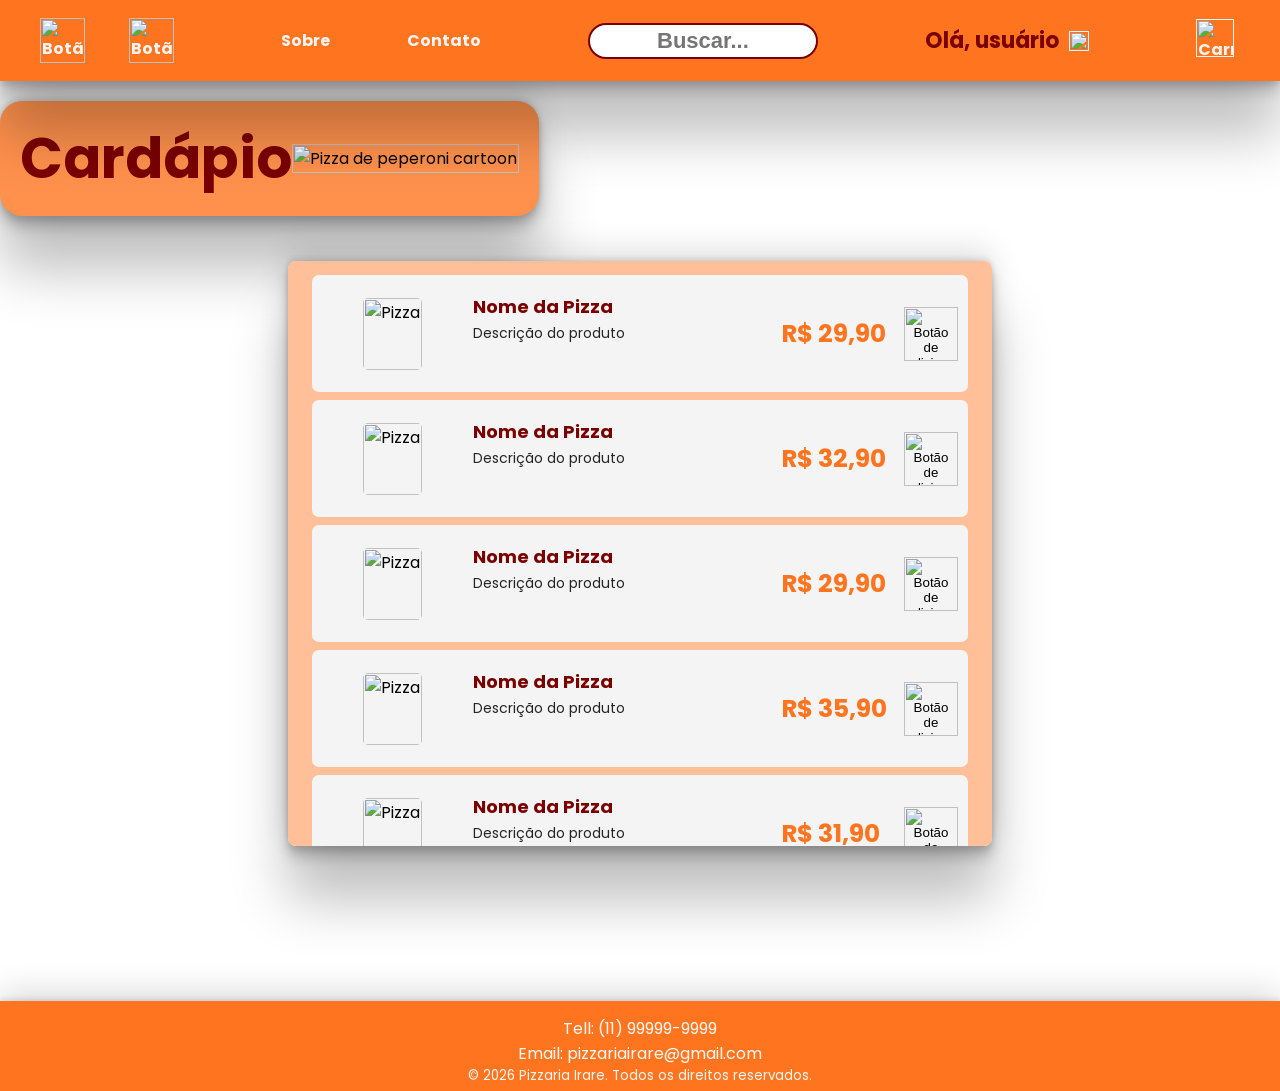
==== components/cardapio.html @ e5e55765 "style: responsividade mobile" ====
<html lang="pt-br">

<head>
    <meta charset="UTF-8">
    <meta name="viewport" content="width=device-width, initial-scale=1.0">
    <title>Cardápio</title>
    <link rel="stylesheet" href="../css/style.css">
</head>

<body>
    <header>
        <nav>
            <div class="buttons-back">
                <a href="../index.html"><img id="button-back-red" src="../img/botton_Red.png"
                        alt="Botão redondo vermelho"></a>
                <a href="../index.html"><img id="button-back-yellow" src="../img/botton_Yellow.png"
                        alt="Botão redondo amarelo"></a>
            </div>
            <ul class="list-without-bullets">
                <li><a href="../components/sobre.html">Sobre</a></li>
                <li><a href="#contato">Contato</a></li>
            </ul>
            <form action="search" method="get">
                <input id="search" class="caixa-pesquisa" type="text" placeholder="Buscar...">
            </form>
            <div class="user-greeting">
                <p>Olá, usuário</p>
                <a href=""><img id="user-photo" src="../img/user.png" alt=""></a>
            </div>
            <a href=""><img id="shopping-cart" src="../img/shoppingCart.png" alt="Carrinho de compras"></a>
        </nav>
    </header>
    <main>
        <section id="cardapio">
            <div class="content-box flex-row">
                <h1>Cardápio</h1>
                <img id="pizza-icon" src="../img/pizza.png" alt="Pizza de peperoni cartoon">
            </div>
            <div class="cardapio-grid" id="cardapio-container">
                <article>
                    <div class="cardapio-card" data-id="pizza-1">
                        <div class="cardapio-card-1">
                            <img class="pizza-img" data-src="../img/pizza1.png" alt="Pizza">
                        </div>
                        <div class="cardapio-card-2">
                            <h3 class="pizza-name">Nome da Pizza</h3>
                            <p class="pizza-desc">Descrição do produto</p>
                        </div>
                        <div class="cardapio-card-3">
                            <span id="pizza-price">R$ 29,90</span>
                            <button><img class="button-add-cart" src="../img/mais.png"
                                    alt="Botão de adicionar ao carrinho"></button>
                        </div>
                    </div>
                </article>
                <article>
                    <div class="cardapio-card" data-id="pizza-2">
                        <div class="cardapio-card-1">
                            <img class="pizza-img" data-src="../img/pizza2.png" alt="Pizza">
                        </div>
                        <div class="cardapio-card-2">
                            <h3 class="pizza-name">Nome da Pizza</h3>
                            <p class="pizza-desc">Descrição do produto</p>
                        </div>
                        <div class="cardapio-card-3">
                            <span id="pizza-price">R$ 32,90</span>
                            <button><img class="button-add-cart" src="../img/mais.png"
                                    alt="Botão de adicionar ao carrinho"></button>
                        </div>
                    </div>
                </article>
                <article>
                    <div class="cardapio-card" data-id="pizza-3">
                        <div class="cardapio-card-1">
                            <img class="pizza-img" data-src="../img/pizza1.png" alt="Pizza">
                        </div>
                        <div class="cardapio-card-2">
                            <h3 class="pizza-name">Nome da Pizza</h3>
                            <p class="pizza-desc">Descrição do produto</p>
                        </div>
                        <div class="cardapio-card-3">
                            <span id="pizza-price">R$ 29,90</span>
                            <button><img class="button-add-cart" src="../img/mais.png"
                                    alt="Botão de adicionar ao carrinho"></button>
                        </div>
                    </div>
                </article>
                <article>
                    <div class="cardapio-card" data-id="pizza-4">
                        <div class="cardapio-card-1">
                            <img class="pizza-img" data-src="../img/pizza2.png" alt="Pizza">
                        </div>
                        <div class="cardapio-card-2">
                            <h3 class="pizza-name">Nome da Pizza</h3>
                            <p class="pizza-desc">Descrição do produto</p>
                        </div>
                        <div class="cardapio-card-3">
                            <span id="pizza-price">R$ 35,90</span>
                            <button><img class="button-add-cart" src="../img/mais.png"
                                    alt="Botão de adicionar ao carrinho"></button>
                        </div>
                    </div>
                </article>
                <article>
                    <div class="cardapio-card" data-id="pizza-5">
                        <div class="cardapio-card-1">
                            <img class="pizza-img" data-src="../img/pizza1.png" alt="Pizza">
                        </div>
                        <div class="cardapio-card-2">
                            <h3 class="pizza-name">Nome da Pizza</h3>
                            <p class="pizza-desc">Descrição do produto</p>
                        </div>
                        <div class="cardapio-card-3">
                            <span id="pizza-price">R$ 31,90</span>
                            <button><img class="button-add-cart" src="../img/mais.png"
                                    alt="Botão de adicionar ao carrinho"></button>
                        </div>
                    </div>
                </article>
                <article>
                    <div class="cardapio-card" data-id="pizza-6">
                        <div class="cardapio-card-1">
                            <img class="pizza-img" data-src="../img/pizza2.png" alt="Pizza">
                        </div>
                        <div class="cardapio-card-2">
                            <h3 class="pizza-name">Nome da Pizza</h3>
                            <p class="pizza-desc">Descrição do produto</p>
                        </div>
                        <div class="cardapio-card-3">
                            <span id="pizza-price">R$ 36,90</span>
                            <button><img class="button-add-cart" src="../img/mais.png"
                                    alt="Botão de adicionar ao carrinho"></button>
                        </div>
                    </div>
                </article>
                <article>
                    <div class="cardapio-card" data-id="pizza-7">
                        <div class="cardapio-card-1">
                            <img class="pizza-img" data-src="../img/pizza1.png" alt="Pizza">
                        </div>
                        <div class="cardapio-card-2">
                            <h3 class="pizza-name">Nome da Pizza</h3>
                            <p class="pizza-desc">Descrição do produto</p>
                        </div>
                        <div class="cardapio-card-3">
                            <span id="pizza-price">R$ 30,90</span>
                            <button><img class="button-add-cart" src="../img/mais.png"
                                    alt="Botão de adicionar ao carrinho"></button>
                        </div>
                    </div>
                </article>
            </div>
        </section>
    </main>
    <footer id="contato">
        <p>Tell: (11) 99999-9999</p>
        <p>Email: pizzariairare@gmail.com</p>
        <small>© 2026 Pizzaria Irare. Todos os direitos reservados.</small>
    </footer>

</body>
<script src="../js/script.js" defer></script>

</html>
---- css/style.css ----
@import url("https://fonts.googleapis.com/css2?family=Poppins:ital,wght@0,100;0,200;0,300;0,400;0,500;0,600;0,700;0,800;0,900;1,100;1,200;1,300;1,400;1,500;1,600;1,700;1,800;1,900&display=swap");

/*! ------------------------------------------ Configurações Gerais ------------------------------------------ */

* {
  padding: 0;
  margin: 0;
  box-sizing: border-box;
  position: relative;
  z-index: 0;
}

body {
  background-image: url(../img/background.jpg);
  background-size: 156px;
  font-family: "Poppins", sans-serif;
}

button {
  border: none;
  cursor: pointer;
  background-color: transparent;
}

/*
! ------------------------------------- Estilização do header global -------------------------------------- 
*/

header {
  background-color: #ff751f;
  box-shadow:
    rgba(0, 0, 0, 0.25) 0px 54px 55px,
    rgba(0, 0, 0, 0.12) 0px -12px 30px,
    rgba(0, 0, 0, 0.12) 0px 4px 6px,
    rgba(0, 0, 0, 0.17) 0px 12px 13px,
    rgba(0, 0, 0, 0.09) 0px -3px 5px;
  max-width: 100vw;
  max-height: 9vh;
  align-items: center;
  z-index: 10;
}

header a {
  color: #f4f4f4;
  font-weight: bold;
  text-decoration: none;
}

header ul li {
  min-width: fit-content;
}

header ul li a:hover {
  color: #7a0000;
  transition: 0.3s;
}

header ul li a:focus {
  color: #7a0000;
  transition: 0.3s;
}

header a img:hover {
  scale: 1.04;
}

header a:focus {
  scale: 1.04;
}

nav {
  display: flex;
  justify-content: center;
  justify-content: space-between;
  height: 9vh;
  align-items: center;
  padding: 15px 40px;
  z-index: 10;
}

.caixa-pesquisa {
  height: 4vh;
  width: 18vw;
  border-radius: 30px;
  border: 2px solid #7a0000;
  font-size: 22px;
  text-align: center;
  font-weight: bold;
}

.list-without-bullets {
  list-style-type: none;
  display: flex;
  justify-content: space-between;
  align-items: center;
  gap: 6vw;
}

.user-greeting {
  display: flex;
  justify-content: space-between;
  align-items: center;
  gap: 10px;
}

.user-greeting p {
  font-size: 22px;
  color: #7a0000;
  font-weight: bold;
}

.buttons-back {
  display: flex;
  gap: 44px;
  align-items: center;
}

.pizza-card {
  margin: auto;
}

.pizza-card img {
  width: 19vw;
  min-width: 100px;
}

#logo {
  width: 4vw;
  min-width: 44px;
  min-height: 44px;
}

#shopping-cart {
  width: 3vw;
  min-width: 44px;
  min-height: 44px;
}

#cadastro-button {
  background-color: #f4f4f4;
  border-radius: 30px;
  min-height: 44px;
  min-width: fit-content;
  padding: 20px;
  color: #252526;
  min-width: fit-content;
}

#cadastro-button:hover {
  background-color: #7a0000;
  color: #f4f4f4;
  transition: 0.3s;
}

#cadastro-button:focus {
  background-color: #7a0000;
  color: #f4f4f4;
  transition: 0.3s;
}

#jump-text-name {
  font-size: 17px;
  font-weight: bold;
  padding: 0;
  margin: 0;
}

#jump-text-email {
  font-size: 17px;
  font-weight: bold;
  padding: 0;
  margin: 0;
}

#jump-text-senha {
  font-size: 17px;
  font-weight: bold;
  padding: 0;
  margin: 0;
}

#user-photo {
  width: 100%;
}

#pizza-fundo {
  position: absolute;
  right: 0;
  top: -10vh;
  height: 95vh;
  z-index: -1;
}

#fogos {
  position: relative;
  z-index: 3;
  margin-top: -80px;
  width: 40vw;
  min-width: 400px;
  object-fit: cover;
}

#seta-cardapio {
  height: 7vh;
  min-height: 30px;
  min-width: 30px;
}

#button-back-red {
  height: 5vh;
  min-height: 22px;
}

#button-back-yellow {
  height: 5vh;
  min-height: 22px;
}

/*
! ---------------------------------------------------------------------------------------- 
*/

/* 
! --------------------------------- Estilização do Index ---------------------------------
*/

.body-grid {
  display: grid;
  grid-template-columns: repeat(2, 1fr);
  min-height: 81vh;
  height: fit-content;
}

.body-card-white {
  background-color: #faf9f6;
  padding: 20px;
  margin: auto;
}

.body-card-orange {
  background-color: #ff751fdc;
  width: 100%;
  height: 100%;
  justify-items: center;
  align-content: center;
}

/*
* --------------------------- Estilização do body-card-orange ---------------------------
*/

.body-card-orange h2 {
  color: #faf9f6;
  font-size: 52px;
  text-align: center;
}

.body-card-orange p {
  color: #faf9f6;
  font-size: 28px;
  margin-top: 30px;
}

.body-card-orange a {
  color: #faf9f6;
  font-weight: bold;
  font-size: 22px;
}

.body-card-orange .flex-row-unjustify input {
  margin: 12px 12px;
  height: 20px;
  width: 20px;
}

.body-card-orange input {
  width: 100%;
  height: 6vh;
  border-radius: 8px;
  border: 3px solid;
  text-indent: 15px;
  font-size: 20px;
}

.body-card-orange button {
  margin-top: 24px;
  width: 22vw;
  background-color: #ff751f;
  border: 2px solid #faf9f6;
  font-size: 22px;
  font-weight: bold;
  padding: 15px 20px;
  border-radius: 8px;
}

.body-card-orange button:hover {
  cursor: pointer;
  background-color: #7a0000;
  color: #f4f4f4;
  transition: 0.3s;
}

.body-card-orange button:focus {
  cursor: pointer;
  background-color: #7a0000;
  color: #f4f4f4;
  transition: 0.3s;
}

.body-card-orange form {
  margin-top: 20px;
  width: 100%;
}

/*
* ---------------------------------------------------------------------------------------
*/

.cardapio-button {
  display: flex;
  justify-content: space-between;
  align-items: center;
  background-color: #ff914d;
  border-radius: 22px;
  padding: 10px;
  text-decoration: none;
  box-shadow:
    rgba(0, 0, 0, 0.25) 0px 54px 55px,
    rgba(0, 0, 0, 0.12) 0px -12px 30px,
    rgba(0, 0, 0, 0.12) 0px 4px 6px,
    rgba(0, 0, 0, 0.17) 0px 12px 13px,
    rgba(0, 0, 0, 0.09) 0px -3px 5px;
}

.cardapio-button p {
  color: #7a0000;
  font-size: 40px;
  font-weight: bold;
}

.cardapio-button:hover {
  scale: 1.01;
  background-color: #ffc099;
  transition: 0.3s;
}

.cardapio-button:focus {
  scale: 1.01;
  background-color: #ffc099;
  transition: 0.3s;
}

.container {
  align-self: center;
  justify-self: center;
  padding: 20px;
  width: fit-content;
  height: fit-content;
}

.content-box {
  width: fit-content;
  border-radius: 22px;
  padding: 15px 20px;
  justify-self: center;
  margin-top: 20px;
  box-shadow:
    rgba(0, 0, 0, 0.25) 0px 54px 55px,
    rgba(0, 0, 0, 0.12) 0px -12px 30px,
    rgba(0, 0, 0, 0.12) 0px 4px 6px,
    rgba(0, 0, 0, 0.17) 0px 12px 13px,
    rgba(0, 0, 0, 0.09) 0px -3px 5px;
  background-color: #ff914d;
}

#about-us .content-box {
  background-color: #f5e6ca;
  color: #252526;
}

.flex-row {
  display: flex;
  align-items: center;
  justify-content: space-between;
}

.flex-row-unjustify {
  display: flex;
  align-items: center;
  justify-content: start;
  gap: 10px;
}

/*
! --------------------------------------------------------------------------------------
*/

/*
! --------------------------- Estilização do Footer ------------------------------------ 
*/

footer {
  position: absolute;
  bottom: end;
  max-width: 100vw;
  width: 100%;
  height: 10vh;
  padding-top: 15px;
  text-align: center;
  color: #faf9f6;
  background-color: #ff751f;
  box-shadow:
    rgba(0, 0, 0, 0.25) 0px 54px 55px,
    rgba(0, 0, 0, 0.12) 0px -12px 30px,
    rgba(0, 0, 0, 0.12) 0px 4px 6px,
    rgba(0, 0, 0, 0.17) 0px 12px 13px,
    rgba(0, 0, 0, 0.09) 0px -3px 5px;
}

/*
! ----------------------------------------------------------------------------------------
*/

/*
! --------------------------------- Pagina do Cardapio -----------------------------------
*/

.cardapio-grid {
  display: grid;
  grid-template-rows: auto;
  margin: auto;
  margin-bottom: 4vh;
  box-shadow:
    rgba(0, 0, 0, 0.25) 0px 54px 55px,
    rgba(0, 0, 0, 0.12) 0px -12px 30px,
    rgba(0, 0, 0, 0.12) 0px 4px 6px,
    rgba(0, 0, 0, 0.17) 0px 12px 13px,
    rgba(0, 0, 0, 0.09) 0px -3px 5px;
  padding: 10px 20px;
  margin-top: 5vh;
  width: 55vw;
  height: 65vh;
  background-color: #ffc099;
  border-radius: 8px;
  overflow-y: scroll;
  overflow-x: hidden;
}

.cardapio-card {
  display: grid;
  margin: 4px;
  height: 13vh;
  grid-template-columns: 0.3fr 1fr 0.3fr;
  background-color: #f4f4f4;
  border-radius: 7px;
  padding: 10px;
}

.cardapio-card-1 {
  align-items: center;
  display: flex;
  margin: auto;
}

.cardapio-card-2 {
  margin-left: 10px;
  justify-items: start;
}

.cardapio-card-3 {
  display: flex;
  justify-content: space-between;
}

.content-box h1 {
  font-size: 56px;
  color: #7a0000;
  text-align: center;
}

.content-box h2 {
  color: #7a0000;
  font-size: 39px;
  text-align: center;
}

.content-box h3 {
  color: #7a0000;
  font-size: 35px;
  padding: 15px 2px;
  text-align: center;
}

.pizzas-grid {
  display: grid;
  grid-template-columns: repeat(2, 1fr);
  gap: 20px;
  margin-bottom: 20px;
}

.pizza-img {
  height: 8vh;
  width: 100%;
  object-fit: cover;
  border-radius: 5px;
  transition: opacity 0.5s ease-in-out;
}

.pizza-img.fade-in {
  opacity: 1;
}

.pizza-name {
  font-size: 18px;
  color: #7a0000;
  font-weight: bold;
  margin-top: 8px;
  margin-bottom: 4px;
}

.pizza-desc {
  font-size: 14px;
  color: #252526;
  margin-bottom: 8px;
  line-height: 1.3;
}

.button-add-cart {
  height: 6vh;
}

.button-add-cart:hover {
  scale: 1.1;
  transition: 0.3s;
}

.button-add-cart:focus {
  scale: 1.1;
  transition: 0.3s;
}

#cardapio {
  height: 100%;
}

#pizza-price {
  font-size: 25px;
  color: #ff751f;
  font-weight: bold;
  align-self: center;
}

/*
! ----------------------------------------------------------------------
*/

#pizza-icon {
  height: 100%;
}

#about-us {
  padding: 5vh 2vh;
  text-align: center;
}

#about-us .content-box {
  padding-top: 2vh;
  padding-bottom: 4vh;
  margin-bottom: 4vh;
  max-width: 80vw;
}

#about-us h1 {
  font-size: 60px;
  margin: 10px;
  color: #7a0000;
}

#about-us small {
  font-size: 27px;
  color: #7a0000;
}

#about-us .content-box h2 {
  padding-top: 2vh;
}

#about-us .content-box li {
  margin-top: 5px;
  text-align: justify;
  justify-self: center;
  max-width: 60%;
}

#about-us .content-box p {
  text-align: justify;
  justify-self: center;
  max-width: 70%;
}

.body-card-orange #login p {
  margin-top: 20px;
}

#logo-loja {
  height: 50vh;
  align-self: center;
  margin: auto;
}

#icon-servidor {
  height: 65vh;
  align-self: center;
  margin: auto;
}

@media (max-width: 1440px) {

  .cardapio-card {
    grid-template-columns: 0.4fr 0.9fr 0.5fr;
  }
}

@media (max-width: 1024px) {

  header a {
    color: #f4f4f4;
    font-weight: bold;
    text-decoration: none;
  }

  .content-box h1 {
    font-size: 40px;
  }

  .content-box h2 {
    font-size: 36px;
  }

  .content-box h3 {
    font-size: 29px;
  }

  .cardapio-button p {
    font-size: 28px;
  }

  #seta-cardapio {
    height: 5vh;
    min-height: 30px;
    min-width: 30px;
  }

  #logo-loja {
    height: 30vh;
  }

  #icon-servidor {
    height: 30vh;
  }

  .body-grid {
    display: grid;
    grid-template-columns: repeat(2, 1fr);
  }

  .body-card-orange h2 {
    color: #faf9f6;
    font-size: 41px;
    text-align: center;
  }

  .body-card-orange p {
    color: #faf9f6;
    font-size: 23px;
    margin-top: 0px;
  }

  .body-card-orange a {
    color: #faf9f6;
    font-weight: bold;
    font-size: 22px;
  }

  .body-card-orange .flex-row-unjustify input {
    margin: 12px 12px;
    height: 20px;
    width: 20px;
  }

  .body-card-orange input {
    width: 100%;
    height: 6vh;
    border-radius: 8px;
    text-indent: 15px;
    font-size: 20px;
  }

  .body-card-orange button {
    margin-top: 24px;
    margin-bottom: 24px;
    width: 100%;
    background-color: #ff751f;
    border: 2px solid #faf9f6;
    font-size: 22px;
    font-weight: bold;
    padding: 15px 20px;
    border-radius: 8px;
  }

  #cadastro-button {
    background-color: #f4f4f4;
    border-radius: 30px;
    padding: 15px;
    color: #252526;
    min-width: fit-content;
  }

  .cardapio-grid {
    width: 80%;
  }

  .cardapio-card {
    grid-template-columns: 0.4fr 0.9fr 0.4fr;
  }

  .caixa-pesquisa {
    height: 4vh;
    width: 18vw;
    border-radius: 30px;
    border: 2px solid #7a0000;
    font-size: 20px;
  }

  #shopping-cart {
    min-width: 44px;
    min-height: 44px;
  }

  #cardapio .content-box h1 {
    font-size: 50px;
    color: rgb(122, 0, 0);
  }
}

@media (max-width: 768px) {

  .buttons-back {
    gap: 24px;
  }

  #button-back-red {
    height: 80%;
  }

  #button-back-yellow {
    height: 80%;
  }

  .user-greeting p {
    font-size: 18px;
  }

  #user-photo {
    width: 7vw;
  }

  #login .body-grid .container {
    display: none;
  }

  #cadastro .body-grid .container {
    display: none;
  }

  #logo {
    display: none;
  }

  .body-grid {
    display: grid;
    grid-template-columns: repeat(1, 1fr);
  }

  #cadastro-button {
    background-color: #f4f4f4;
    border-radius: 30px;
    padding: 5px;
    color: #252526;
    min-width: fit-content;
  }

  .cardapio-card {
    grid-template-columns: 0.4fr 0.8fr 0.5fr;
  }

  #shopping-cart {
    min-width: 38px;
    min-height: 38px;
  }

  .pizza-card {
    margin: auto;
  }

  .pizza-card img {
    width: 28vw;
    min-width: 100px;
  }

  #fogos {
    width: 50vw;
    margin-left: 40px
  }
}

@media (max-width: 425px) {

  header a {
    color: #f4f4f4;
    font-size: 12px;
    font-weight: bold;
    text-decoration: none;
  }

  nav {
    padding: 10px 12px;
  }

  .buttons-back {
    gap: 10px;
  }

  #button-back-red {
    height: 5vh;
  }

  #button-back-yellow {
    height: 5vh;
  }

  #user-photo {
    display: none;
  }

  #search {
    display: none;
  }

  .user-greeting p {
    font-size: 12px;
    color: #7a0000;
    font-weight: bold;
  }

  .cardapio-button {
    margin-top: 0vh;
    display: flex;
    justify-content: space-between;
    align-items: center;
    background-color: #ff914d;
    border-radius: 22px;
    padding: 10px;
    text-decoration: none;
    color: #7a0000;
    font-size: 35px;
    font-weight: bold;
    box-shadow:
      rgba(0, 0, 0, 0.25) 0px 54px 55px,
      rgba(0, 0, 0, 0.12) 0px -12px 30px,
      rgba(0, 0, 0, 0.12) 0px 4px 6px,
      rgba(0, 0, 0, 0.17) 0px 12px 13px,
      rgba(0, 0, 0, 0.09) 0px -3px 5px;
  }

  .cardapio-grid {
    width: 90%;
    padding: 10px 15px;
  }

  .pizza-name {
    font-size: 14px;
  }

  .pizza-desc {
    font-size: 12px;
  }

  #pizza-price {
    font-size: 16px;
  }

  .body-grid {
    display: grid;
    grid-template-columns: repeat(1, 1fr);
    height: 50vh;
  }

  #cadastro-button {
    background-color: #f4f4f4;
    border-radius: 30px;
    padding: 5px;
    color: #252526;
    min-width: fit-content;
  }

  #shopping-cart {
    min-width: 34px;
    min-height: 34px;
  }

  #about-us h1 {
    font-size: 40px;
  }

  .content-box h2 {
    font-size: 25px;
  }

  #about-us .content-box li {
    font-size: 14px;
    max-width: 93%;
  }

  #about-us .content-box p {
    font-size: 14px;
    max-width: 93%;
  }

  #cardapio .content-box h1 {
    font-size: 30px;
    color: rgb(122, 0, 0);
  }

  #pizza-icon {
    height: 7vh;
  }

  .cardapio-card {
    grid-template-columns: 0.9fr 0.7fr;
  }

  .cardapio-card .cardapio-card-1 {
    display: none;
  }

  .button-add-cart {
    height: 4vh;
  }

  #fogos {
    width: 70vw;
    margin-left: 5px;
    min-width: 100px;
    margin-top: -40px;
  }

  .content-box h1 {
    font-size: 22px;
  }

  .content-box h2 {
    font-size: 17px;
  }

  .content-box h3 {
    font-size: 15px;
    padding: 10px 10px;
  }

  footer {
    padding-top: 10px;
  }

  footer p {
    font-size: 11px;
  }

  footer small {
    font-size: 11px;
  }
}

@media (max-width: 375px) {

  header a {
    color: #f4f4f4;
    font-size: 12px;
    font-weight: bold;
    text-decoration: none;
  }

  nav {
    padding: 10px 12px;
  }

  .buttons-back {
    gap: 10px;
  }

  #button-back-red {
    height: 5vh;
  }

  #button-back-yellow {
    height: 5vh;
  }

  #user-photo {
    display: none;
  }

  #search {
    display: none;
  }

  .user-greeting p {
    font-size: 12px;
    color: #7a0000;
    font-weight: bold;
  }

  .cardapio-button {
    margin-top: 0vh;
    display: flex;
    justify-content: space-between;
    align-items: center;
    background-color: #ff914d;
    border-radius: 22px;
    padding: 10px;
    text-decoration: none;
    color: #7a0000;
    font-size: 35px;
    font-weight: bold;
    box-shadow:
      rgba(0, 0, 0, 0.25) 0px 54px 55px,
      rgba(0, 0, 0, 0.12) 0px -12px 30px,
      rgba(0, 0, 0, 0.12) 0px 4px 6px,
      rgba(0, 0, 0, 0.17) 0px 12px 13px,
      rgba(0, 0, 0, 0.09) 0px -3px 5px;
  }

  .cardapio-grid {
    width: 90%;
    padding: 10px 15px;
  }

  .pizza-name {
    font-size: 14px;
  }

  .pizza-desc {
    font-size: 12px;
  }

  #pizza-price {
    font-size: 16px;
  }

  .body-grid {
    display: grid;
    grid-template-columns: repeat(1, 1fr);
    height: 50vh;
  }

  #cadastro-button {
    background-color: #f4f4f4;
    border-radius: 30px;
    padding: 5px;
    color: #252526;
    min-width: fit-content;
  }

  #shopping-cart {
    min-width: 34px;
    min-height: 34px;
  }

  #about-us h1 {
    font-size: 40px;
  }

  .content-box h2 {
    font-size: 25px;
  }

  #about-us .content-box li {
    font-size: 14px;
    max-width: 93%;
  }

  #about-us .content-box p {
    font-size: 14px;
    max-width: 93%;
  }

  #cardapio .content-box h1 {
    font-size: 30px;
    color: rgb(122, 0, 0);
  }

  #pizza-icon {
    height: 7vh;
  }

  .cardapio-card {
    grid-template-columns: 0.9fr 0.7fr;
  }

  .cardapio-card .cardapio-card-1 {
    display: none;
  }

  .button-add-cart {
    height: 4vh;
  }

  #fogos {
    width: 70vw;
    margin-left: 5px;
    min-width: 100px;
    margin-top: -40px;
  }

  .content-box h1 {
    font-size: 22px;
  }

  .content-box h2 {
    font-size: 17px;
  }

  .content-box h3 {
    font-size: 15px;
    padding: 10px 10px;
  }

  footer {
    padding-top: 10px;
  }

  footer p {
    font-size: 11px;
  }

  footer small {
    font-size: 11px;
  }
}
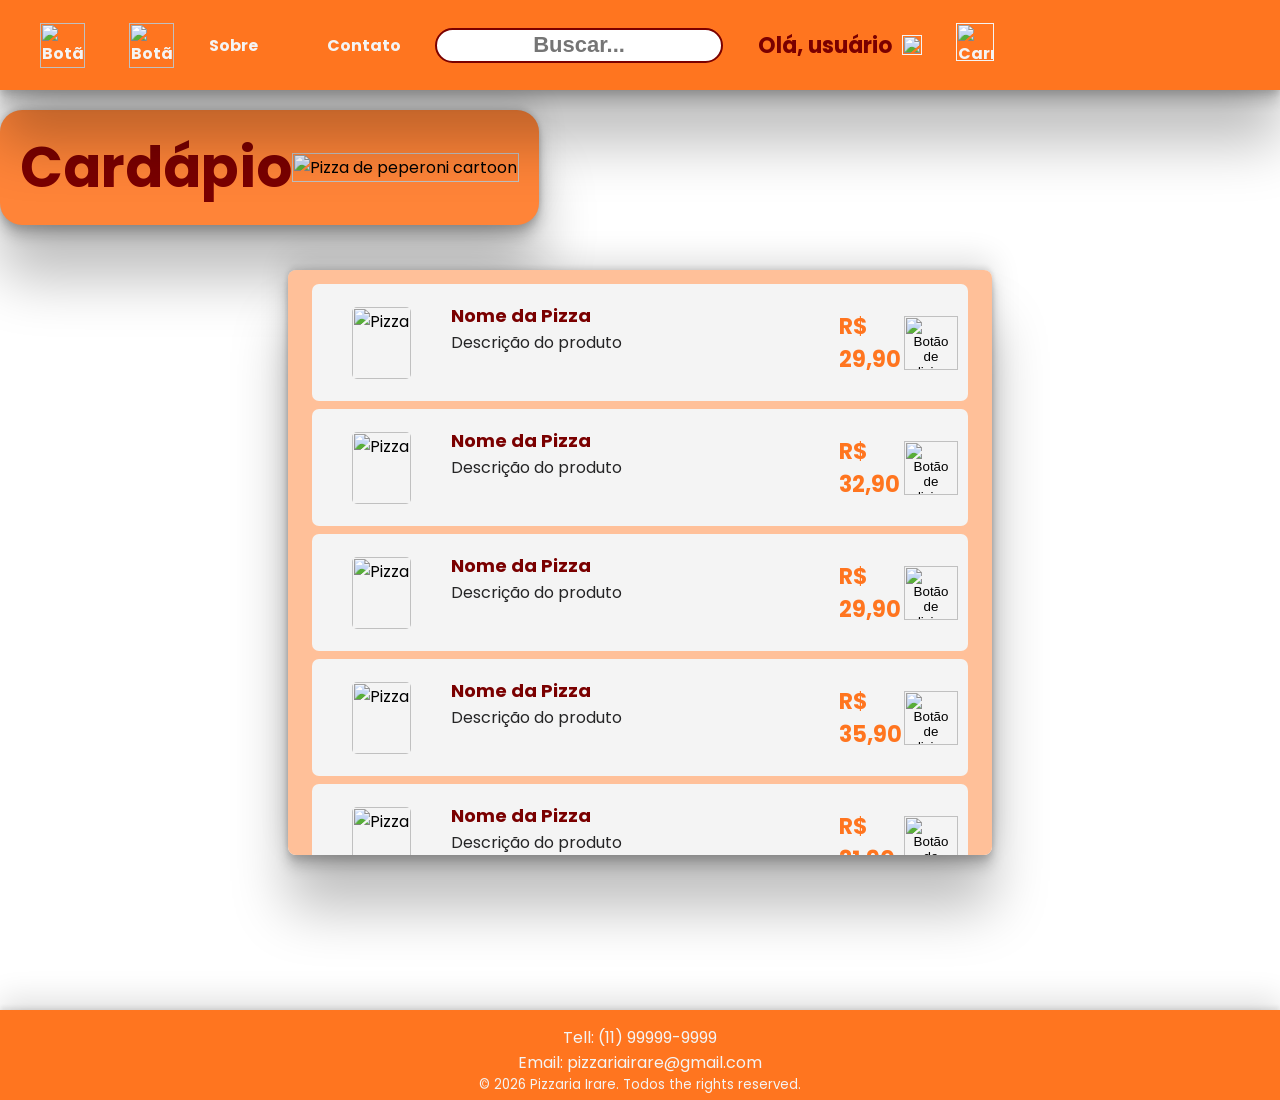
==== commit dd931634: "style: roolback to reconstruct" ====
--- a/components/cardapio.html
+++ b/components/cardapio.html
@@ -1,164 +1,186 @@
 <html lang="pt-br">
+  <head>
+    <meta charset="UTF-8" />
+    <meta name="viewport" content="width=device-width, initial-scale=1.0" />
+    <title>Cardápio</title>
+    <link rel="stylesheet" href="../css/style.css" />
+  </head>
 
-<head>
-    <meta charset="UTF-8">
-    <meta name="viewport" content="width=device-width, initial-scale=1.0">
-    <title>Cardápio</title>
-    <link rel="stylesheet" href="../css/style.css">
-</head>
-
-<body>
+  <body>
     <header>
-        <nav>
-            <div class="buttons-back">
-                <a href="../index.html"><img id="button-back-red" src="../img/botton_Red.png"
-                        alt="Botão redondo vermelho"></a>
-                <a href="../index.html"><img id="button-back-yellow" src="../img/botton_Yellow.png"
-                        alt="Botão redondo amarelo"></a>
-            </div>
-            <ul class="list-without-bullets">
-                <li><a href="../components/sobre.html">Sobre</a></li>
-                <li><a href="#contato">Contato</a></li>
-            </ul>
-            <form action="search" method="get">
-                <input id="search" class="caixa-pesquisa" type="text" placeholder="Buscar...">
-            </form>
-            <div class="user-greeting">
-                <p>Olá, usuário</p>
-                <a href=""><img id="user-photo" src="../img/user.png" alt=""></a>
-            </div>
-            <a href=""><img id="shopping-cart" src="../img/shoppingCart.png" alt="Carrinho de compras"></a>
-        </nav>
+      <nav>
+        <div class="buttons-back">
+          <a href="../index.html"
+            ><img
+              id="button-back-red"
+              src="../img/botton_Red.png"
+              alt="Botão redondo vermelho"
+          /></a>
+          <a href="../index.html"
+            ><img
+              id="button-back-yellow"
+              src="../img/botton_Yellow.png"
+              alt="Botão redondo amarelo"
+          /></a>
+        </div>
+        <ul class="list-without-bullets">
+          <li><a href="../components/sobre.html">Sobre</a></li>
+          <li><a href="#contato">Contato</a></li>
+        </ul>
+        <form action="search" method="get">
+          <input
+            id="search"
+            class="caixa-pesquisa"
+            type="text"
+            placeholder="Buscar..."
+          />
+        </form>
+        <div class="user-greeting">
+          <p>Olá, usuário</p>
+          <a href=""><img id="user-photo" src="../img/user.png" alt="" /></a>
+        </div>
+        <a href=""
+          ><img
+            id="shopping-cart"
+            src="../img/shoppingCart.png"
+            alt="Carrinho de compras"
+        /></a>
+      </nav>
     </header>
     <main>
-        <section id="cardapio">
-            <div class="content-box flex-row">
-                <h1>Cardápio</h1>
-                <img id="pizza-icon" src="../img/pizza.png" alt="Pizza de peperoni cartoon">
+      <section id="cardapio">
+        <div class="content-box flex-row">
+          <h1>Cardápio</h1>
+          <img id="pizza-icon" src="../img/pizza.png" alt="Pizza de peperoni cartoon" />
+        </div>
+        <div class="cardapio-grid" id="cardapio-container">
+          <article>
+            <div class="cardapio-card" data-id="pizza-1">
+              <div class="cardapio-card-1">
+                <img class="pizza-img" data-src="../img/pizza1.png" alt="Pizza" />
+              </div>
+              <div class="cardapio-card-2">
+                <h3 class="pizza-name">Nome da Pizza</h3>
+                <p class="pizza-desc">Descrição do produto</p>
+              </div>
+              <div class="cardapio-card-3">
+                <span id="pizza-price">R$ 29,90</span>
+                <button>
+                  <img class="button-add-cart" src="../img/mais.png" alt="Botão de adicionar ao carrinho" />
+                </button>
+              </div>
             </div>
-            <div class="cardapio-grid" id="cardapio-container">
-                <article>
-                    <div class="cardapio-card" data-id="pizza-1">
-                        <div class="cardapio-card-1">
-                            <img class="pizza-img" data-src="../img/pizza1.png" alt="Pizza">
-                        </div>
-                        <div class="cardapio-card-2">
-                            <h3 class="pizza-name">Nome da Pizza</h3>
-                            <p class="pizza-desc">Descrição do produto</p>
-                        </div>
-                        <div class="cardapio-card-3">
-                            <span id="pizza-price">R$ 29,90</span>
-                            <button><img class="button-add-cart" src="../img/mais.png"
-                                    alt="Botão de adicionar ao carrinho"></button>
-                        </div>
-                    </div>
-                </article>
-                <article>
-                    <div class="cardapio-card" data-id="pizza-2">
-                        <div class="cardapio-card-1">
-                            <img class="pizza-img" data-src="../img/pizza2.png" alt="Pizza">
-                        </div>
-                        <div class="cardapio-card-2">
-                            <h3 class="pizza-name">Nome da Pizza</h3>
-                            <p class="pizza-desc">Descrição do produto</p>
-                        </div>
-                        <div class="cardapio-card-3">
-                            <span id="pizza-price">R$ 32,90</span>
-                            <button><img class="button-add-cart" src="../img/mais.png"
-                                    alt="Botão de adicionar ao carrinho"></button>
-                        </div>
-                    </div>
-                </article>
-                <article>
-                    <div class="cardapio-card" data-id="pizza-3">
-                        <div class="cardapio-card-1">
-                            <img class="pizza-img" data-src="../img/pizza1.png" alt="Pizza">
-                        </div>
-                        <div class="cardapio-card-2">
-                            <h3 class="pizza-name">Nome da Pizza</h3>
-                            <p class="pizza-desc">Descrição do produto</p>
-                        </div>
-                        <div class="cardapio-card-3">
-                            <span id="pizza-price">R$ 29,90</span>
-                            <button><img class="button-add-cart" src="../img/mais.png"
-                                    alt="Botão de adicionar ao carrinho"></button>
-                        </div>
-                    </div>
-                </article>
-                <article>
-                    <div class="cardapio-card" data-id="pizza-4">
-                        <div class="cardapio-card-1">
-                            <img class="pizza-img" data-src="../img/pizza2.png" alt="Pizza">
-                        </div>
-                        <div class="cardapio-card-2">
-                            <h3 class="pizza-name">Nome da Pizza</h3>
-                            <p class="pizza-desc">Descrição do produto</p>
-                        </div>
-                        <div class="cardapio-card-3">
-                            <span id="pizza-price">R$ 35,90</span>
-                            <button><img class="button-add-cart" src="../img/mais.png"
-                                    alt="Botão de adicionar ao carrinho"></button>
-                        </div>
-                    </div>
-                </article>
-                <article>
-                    <div class="cardapio-card" data-id="pizza-5">
-                        <div class="cardapio-card-1">
-                            <img class="pizza-img" data-src="../img/pizza1.png" alt="Pizza">
-                        </div>
-                        <div class="cardapio-card-2">
-                            <h3 class="pizza-name">Nome da Pizza</h3>
-                            <p class="pizza-desc">Descrição do produto</p>
-                        </div>
-                        <div class="cardapio-card-3">
-                            <span id="pizza-price">R$ 31,90</span>
-                            <button><img class="button-add-cart" src="../img/mais.png"
-                                    alt="Botão de adicionar ao carrinho"></button>
-                        </div>
-                    </div>
-                </article>
-                <article>
-                    <div class="cardapio-card" data-id="pizza-6">
-                        <div class="cardapio-card-1">
-                            <img class="pizza-img" data-src="../img/pizza2.png" alt="Pizza">
-                        </div>
-                        <div class="cardapio-card-2">
-                            <h3 class="pizza-name">Nome da Pizza</h3>
-                            <p class="pizza-desc">Descrição do produto</p>
-                        </div>
-                        <div class="cardapio-card-3">
-                            <span id="pizza-price">R$ 36,90</span>
-                            <button><img class="button-add-cart" src="../img/mais.png"
-                                    alt="Botão de adicionar ao carrinho"></button>
-                        </div>
-                    </div>
-                </article>
-                <article>
-                    <div class="cardapio-card" data-id="pizza-7">
-                        <div class="cardapio-card-1">
-                            <img class="pizza-img" data-src="../img/pizza1.png" alt="Pizza">
-                        </div>
-                        <div class="cardapio-card-2">
-                            <h3 class="pizza-name">Nome da Pizza</h3>
-                            <p class="pizza-desc">Descrição do produto</p>
-                        </div>
-                        <div class="cardapio-card-3">
-                            <span id="pizza-price">R$ 30,90</span>
-                            <button><img class="button-add-cart" src="../img/mais.png"
-                                    alt="Botão de adicionar ao carrinho"></button>
-                        </div>
-                    </div>
-                </article>
+          </article>
+          <article>
+            <div class="cardapio-card" data-id="pizza-2">
+              <div class="cardapio-card-1">
+                <img class="pizza-img" data-src="../img/pizza2.png" alt="Pizza" />
+              </div>
+              <div class="cardapio-card-2">
+                <h3 class="pizza-name">Nome da Pizza</h3>
+                <p class="pizza-desc">Descrição do produto</p>
+              </div>
+              <div class="cardapio-card-3">
+                <span id="pizza-price">R$ 32,90</span>
+                <button>
+                  <img class="button-add-cart" src="../img/mais.png" alt="Botão de adicionar ao carrinho" />
+                </button>
+              </div>
             </div>
-        </section>
+          </article>
+          <article>
+            <div class="cardapio-card" data-id="pizza-3">
+              <div class="cardapio-card-1">
+                <img class="pizza-img" data-src="../img/pizza1.png" alt="Pizza" />
+              </div>
+              <div class="cardapio-card-2">
+                <h3 class="pizza-name">Nome da Pizza</h3>
+                <p class="pizza-desc">Descrição do produto</p>
+              </div>
+              <div class="cardapio-card-3">
+                <span id="pizza-price">R$ 29,90</span>
+                <button>
+                  <img class="button-add-cart" src="../img/mais.png" alt="Botão de adicionar ao carrinho" />
+                </button>
+              </div>
+            </div>
+          </article>
+          <article>
+            <div class="cardapio-card" data-id="pizza-4">
+              <div class="cardapio-card-1">
+                <img class="pizza-img" data-src="../img/pizza2.png" alt="Pizza" />
+              </div>
+              <div class="cardapio-card-2">
+                <h3 class="pizza-name">Nome da Pizza</h3>
+                <p class="pizza-desc">Descrição do produto</p>
+              </div>
+              <div class="cardapio-card-3">
+                <span id="pizza-price">R$ 35,90</span>
+                <button>
+                  <img class="button-add-cart" src="../img/mais.png" alt="Botão de adicionar ao carrinho" />
+                </button>
+              </div>
+            </div>
+          </article>
+          <article>
+            <div class="cardapio-card" data-id="pizza-5">
+              <div class="cardapio-card-1">
+                <img class="pizza-img" data-src="../img/pizza1.png" alt="Pizza" />
+              </div>
+              <div class="cardapio-card-2">
+                <h3 class="pizza-name">Nome da Pizza</h3>
+                <p class="pizza-desc">Descrição do produto</p>
+              </div>
+              <div class="cardapio-card-3">
+                <span id="pizza-price">R$ 31,90</span>
+                <button>
+                  <img class="button-add-cart" src="../img/mais.png" alt="Botão de adicionar ao carrinho" />
+                </button>
+              </div>
+            </div>
+          </article>
+          <article>
+            <div class="cardapio-card" data-id="pizza-6">
+              <div class="cardapio-card-1">
+                <img class="pizza-img" data-src="../img/pizza2.png" alt="Pizza" />
+              </div>
+              <div class="cardapio-card-2">
+                <h3 class="pizza-name">Nome da Pizza</h3>
+                <p class="pizza-desc">Descrição do produto</p>
+              </div>
+              <div class="cardapio-card-3">
+                <span id="pizza-price">R$ 36,90</span>
+                <button>
+                  <img class="button-add-cart" src="../img/mais.png" alt="Botão de adicionar ao carrinho" />
+                </button>
+              </div>
+            </div>
+          </article>
+          <article>
+            <div class="cardapio-card" data-id="pizza-7">
+              <div class="cardapio-card-1">
+                <img class="pizza-img" data-src="../img/pizza1.png" alt="Pizza" />
+              </div>
+              <div class="cardapio-card-2">
+                <h3 class="pizza-name">Nome da Pizza</h3>
+                <p class="pizza-desc">Descrição do produto</p>
+              </div>
+              <div class="cardapio-card-3">
+                <span id="pizza-price">R$ 30,90</span>
+                <button>
+                  <img class="button-add-cart" src="../img/mais.png" alt="Botão de adicionar ao carrinho" />
+                </button>
+              </div>
+            </div>
+          </article>
+        </div>
+      </section>
     </main>
     <footer id="contato">
-        <p>Tell: (11) 99999-9999</p>
-        <p>Email: pizzariairare@gmail.com</p>
-        <small>© 2026 Pizzaria Irare. Todos os direitos reservados.</small>
+      <p>Tell: (11) 99999-9999</p>
+      <p>Email: pizzariairare@gmail.com</p>
+      <small>© 2026 Pizzaria Irare. Todos the rights reserved.</small>
     </footer>
-
-</body>
-<script src="../js/script.js" defer></script>
-
-</html>+    <script src="../js/script.js" defer></script>
+  </body>
+</html>
--- a/css/style.css
+++ b/css/style.css
@@ -10,6 +10,19 @@
   z-index: 0;
 }
 
+:root {
+  --cor-principal: #ff751f;
+  --cor-secundaria: #ff8438;
+  --fonte-vermelho: #7a0000;
+  --branco: #f4f4f4;
+  --transicao-crt: 0.3s;
+  --font-size-enorm: 40px;
+  --font-size-grnd: 22px;
+  --font-size-med: 18px;
+  --font-size-pqn: 16px;
+  --font-size-minus: 14px;
+}
+
 body {
   background-image: url(../img/background.jpg);
   background-size: 156px;
@@ -27,73 +40,72 @@
 */
 
 header {
-  background-color: #ff751f;
+  display: flex;
+  justify-content: space-between;
   box-shadow:
     rgba(0, 0, 0, 0.25) 0px 54px 55px,
     rgba(0, 0, 0, 0.12) 0px -12px 30px,
     rgba(0, 0, 0, 0.12) 0px 4px 6px,
     rgba(0, 0, 0, 0.17) 0px 12px 13px,
     rgba(0, 0, 0, 0.09) 0px -3px 5px;
+  background-color: var(--cor-principal);
+  padding: 0px 40px;
   max-width: 100vw;
-  max-height: 9vh;
+  height: 10%;
   align-items: center;
   z-index: 10;
 }
 
-header a {
-  color: #f4f4f4;
+header nav a {
+  color: var(--branco);
   font-weight: bold;
   text-decoration: none;
 }
 
-header ul li {
-  min-width: fit-content;
-}
-
-header ul li a:hover {
-  color: #7a0000;
-  transition: 0.3s;
-}
-
-header ul li a:focus {
-  color: #7a0000;
-  transition: 0.3s;
-}
-
-header a img:hover {
+header nav ul li a:hover {
+  color: var(--fonte-vermelho);
+  transition: var(--transicao-crt);
+}
+
+header nav ul li a:focus {
+  color: var(--fonte-vermelho);
+  transition: var(--transicao-crt);
+}
+
+header nav a img:hover {
   scale: 1.04;
 }
 
-header a:focus {
+header nav a:focus {
   scale: 1.04;
 }
 
 nav {
   display: flex;
-  justify-content: center;
   justify-content: space-between;
-  height: 9vh;
-  align-items: center;
-  padding: 15px 40px;
+  height: 100%;
+  width: 80%;
+  padding: 20px 0px;
+  align-items: center;
   z-index: 10;
 }
 
 .caixa-pesquisa {
-  height: 4vh;
-  width: 18vw;
+  height: 70%;
+  width: 100%;
   border-radius: 30px;
-  border: 2px solid #7a0000;
-  font-size: 22px;
+  border: 2px solid var(--fonte-vermelho);
+  font-size: var(--font-size-grnd);
   text-align: center;
   font-weight: bold;
 }
 
 .list-without-bullets {
+  width: 20%;
   list-style-type: none;
   display: flex;
   justify-content: space-between;
   align-items: center;
-  gap: 6vw;
 }
 
 .user-greeting {
@@ -104,8 +116,8 @@
 }
 
 .user-greeting p {
-  font-size: 22px;
-  color: #7a0000;
+  font-size: var(--font-size-grnd);
+  color: var(--fonte-vermelho);
   font-weight: bold;
 }
 
@@ -137,43 +149,41 @@
 }
 
 #cadastro-button {
-  background-color: #f4f4f4;
+  background-color: var(--branco);
   border-radius: 30px;
-  min-height: 44px;
-  min-width: fit-content;
-  padding: 20px;
+  padding: 5px;
   color: #252526;
   min-width: fit-content;
 }
 
 #cadastro-button:hover {
-  background-color: #7a0000;
-  color: #f4f4f4;
-  transition: 0.3s;
+  background-color: var(--fonte-vermelho);
+  color: var(--branco);
+  transition: var(--transicao-crt);
 }
 
 #cadastro-button:focus {
-  background-color: #7a0000;
-  color: #f4f4f4;
-  transition: 0.3s;
+  background-color: var(--fonte-vermelho);
+  color: var(--branco);
+  transition: var(--transicao-crt);
 }
 
 #jump-text-name {
-  font-size: 17px;
+  font-size: var(--font-size-med);
   font-weight: bold;
   padding: 0;
   margin: 0;
 }
 
 #jump-text-email {
-  font-size: 17px;
+  font-size: var(--font-size-med);
   font-weight: bold;
   padding: 0;
   margin: 0;
 }
 
 #jump-text-senha {
-  font-size: 17px;
+  font-size: var(--font-size-med);
   font-weight: bold;
   padding: 0;
   margin: 0;
@@ -227,44 +237,48 @@
 .body-grid {
   display: grid;
   grid-template-columns: repeat(2, 1fr);
-  min-height: 81vh;
   height: fit-content;
 }
 
 .body-card-white {
-  background-color: #faf9f6;
+  background-color: var(--branco);
   padding: 20px;
   margin: auto;
 }
 
 .body-card-orange {
-  background-color: #ff751fdc;
+  background-color: var(--cor-secundaria);
   width: 100%;
   height: 100%;
+  padding: 30px;
   justify-items: center;
   align-content: center;
 }
 
+.body-card-orange #login p {
+  margin-top: 20px;
+}
+
 /*
 * --------------------------- Estilização do body-card-orange ---------------------------
 */
 
 .body-card-orange h2 {
-  color: #faf9f6;
+  color: var(--branco);
   font-size: 52px;
   text-align: center;
 }
 
 .body-card-orange p {
-  color: #faf9f6;
-  font-size: 28px;
+  color: var(--branco);
+  font-size: var(--font-size-grnd);
   margin-top: 30px;
 }
 
 .body-card-orange a {
-  color: #faf9f6;
-  font-weight: bold;
-  font-size: 22px;
+  color: var(--branco);
+  font-weight: bold;
+  font-size: var(--font-size-grnd);
 }
 
 .body-card-orange .flex-row-unjustify input {
@@ -275,19 +289,19 @@
 
 .body-card-orange input {
   width: 100%;
-  height: 6vh;
+  padding: 12px 24px;
   border-radius: 8px;
   border: 3px solid;
   text-indent: 15px;
-  font-size: 20px;
+  font-size: var(--font-size-grnd);
 }
 
 .body-card-orange button {
   margin-top: 24px;
   width: 22vw;
-  background-color: #ff751f;
-  border: 2px solid #faf9f6;
-  font-size: 22px;
+  background-color: var(--cor-principal);
+  border: 2px solid var(--branco);
+  font-size: var(--font-size-grnd);
   font-weight: bold;
   padding: 15px 20px;
   border-radius: 8px;
@@ -295,16 +309,16 @@
 
 .body-card-orange button:hover {
   cursor: pointer;
-  background-color: #7a0000;
-  color: #f4f4f4;
-  transition: 0.3s;
+  background-color: var(--fonte-vermelho);
+  color: var(--branco);
+  transition: var(--transicao-crt);
 }
 
 .body-card-orange button:focus {
   cursor: pointer;
-  background-color: #7a0000;
-  color: #f4f4f4;
-  transition: 0.3s;
+  background-color: var(--fonte-vermelho);
+  color: var(--branco);
+  transition: var(--transicao-crt);
 }
 
 .body-card-orange form {
@@ -320,7 +334,7 @@
   display: flex;
   justify-content: space-between;
   align-items: center;
-  background-color: #ff914d;
+  background-color: var(--cor-secundaria);
   border-radius: 22px;
   padding: 10px;
   text-decoration: none;
@@ -333,21 +347,21 @@
 }
 
 .cardapio-button p {
-  color: #7a0000;
-  font-size: 40px;
+  color: var(--fonte-vermelho);
+  font-size: var(--font-size-enorm);
   font-weight: bold;
 }
 
 .cardapio-button:hover {
   scale: 1.01;
   background-color: #ffc099;
-  transition: 0.3s;
+  transition: var(--transicao-crt);
 }
 
 .cardapio-button:focus {
   scale: 1.01;
   background-color: #ffc099;
-  transition: 0.3s;
+  transition: var(--transicao-crt);
 }
 
 .container {
@@ -370,7 +384,7 @@
     rgba(0, 0, 0, 0.12) 0px 4px 6px,
     rgba(0, 0, 0, 0.17) 0px 12px 13px,
     rgba(0, 0, 0, 0.09) 0px -3px 5px;
-  background-color: #ff914d;
+  background-color: var(--cor-secundaria);
 }
 
 #about-us .content-box {
@@ -407,8 +421,8 @@
   height: 10vh;
   padding-top: 15px;
   text-align: center;
-  color: #faf9f6;
-  background-color: #ff751f;
+  color: var(--branco);
+  background-color: var(--cor-principal);
   box-shadow:
     rgba(0, 0, 0, 0.25) 0px 54px 55px,
     rgba(0, 0, 0, 0.12) 0px -12px 30px,
@@ -451,7 +465,7 @@
   margin: 4px;
   height: 13vh;
   grid-template-columns: 0.3fr 1fr 0.3fr;
-  background-color: #f4f4f4;
+  background-color: var(--branco);
   border-radius: 7px;
   padding: 10px;
 }
@@ -474,18 +488,18 @@
 
 .content-box h1 {
   font-size: 56px;
-  color: #7a0000;
+  color: var(--fonte-vermelho);
   text-align: center;
 }
 
 .content-box h2 {
-  color: #7a0000;
+  color: var(--fonte-vermelho);
   font-size: 39px;
   text-align: center;
 }
 
 .content-box h3 {
-  color: #7a0000;
+  color: var(--fonte-vermelho);
   font-size: 35px;
   padding: 15px 2px;
   text-align: center;
@@ -511,15 +525,15 @@
 }
 
 .pizza-name {
-  font-size: 18px;
-  color: #7a0000;
+  font-size: var(--font-size-med);
+  color: var(--fonte-vermelho);
   font-weight: bold;
   margin-top: 8px;
   margin-bottom: 4px;
 }
 
 .pizza-desc {
-  font-size: 14px;
+  font-size: var(--font-size-pqn);
   color: #252526;
   margin-bottom: 8px;
   line-height: 1.3;
@@ -531,12 +545,12 @@
 
 .button-add-cart:hover {
   scale: 1.1;
-  transition: 0.3s;
+  transition: var(--transicao-crt);
 }
 
 .button-add-cart:focus {
   scale: 1.1;
-  transition: 0.3s;
+  transition: var(--transicao-crt);
 }
 
 #cardapio {
@@ -544,8 +558,8 @@
 }
 
 #pizza-price {
-  font-size: 25px;
-  color: #ff751f;
+  font-size: var(--font-size-grnd);
+  color: var(--cor-principal);
   font-weight: bold;
   align-self: center;
 }
@@ -573,12 +587,12 @@
 #about-us h1 {
   font-size: 60px;
   margin: 10px;
-  color: #7a0000;
+  color: var(--fonte-vermelho);
 }
 
 #about-us small {
-  font-size: 27px;
-  color: #7a0000;
+  font-size: var(--font-size-grnd);
+  color: var(--fonte-vermelho);
 }
 
 #about-us .content-box h2 {
@@ -603,9 +617,7 @@
 }
 
 #logo-loja {
-  height: 50vh;
-  align-self: center;
-  margin: auto;
+  width: 100%;
 }
 
 #icon-servidor {
@@ -613,537 +625,42 @@
   align-self: center;
   margin: auto;
 }
-
-@media (max-width: 1440px) {
-
-  .cardapio-card {
-    grid-template-columns: 0.4fr 0.9fr 0.5fr;
-  }
-}
-
-@media (max-width: 1024px) {
-
-  header a {
-    color: #f4f4f4;
-    font-weight: bold;
-    text-decoration: none;
-  }
-
-  .content-box h1 {
-    font-size: 40px;
-  }
-
-  .content-box h2 {
-    font-size: 36px;
-  }
-
-  .content-box h3 {
-    font-size: 29px;
-  }
-
-  .cardapio-button p {
-    font-size: 28px;
-  }
-
-  #seta-cardapio {
-    height: 5vh;
-    min-height: 30px;
-    min-width: 30px;
-  }
-
-  #logo-loja {
-    height: 30vh;
-  }
-
-  #icon-servidor {
-    height: 30vh;
-  }
-
-  .body-grid {
-    display: grid;
-    grid-template-columns: repeat(2, 1fr);
-  }
-
-  .body-card-orange h2 {
-    color: #faf9f6;
-    font-size: 41px;
-    text-align: center;
-  }
-
-  .body-card-orange p {
-    color: #faf9f6;
-    font-size: 23px;
-    margin-top: 0px;
-  }
-
-  .body-card-orange a {
-    color: #faf9f6;
-    font-weight: bold;
-    font-size: 22px;
-  }
-
-  .body-card-orange .flex-row-unjustify input {
-    margin: 12px 12px;
-    height: 20px;
-    width: 20px;
-  }
-
-  .body-card-orange input {
-    width: 100%;
-    height: 6vh;
-    border-radius: 8px;
-    text-indent: 15px;
-    font-size: 20px;
-  }
-
-  .body-card-orange button {
-    margin-top: 24px;
-    margin-bottom: 24px;
-    width: 100%;
-    background-color: #ff751f;
-    border: 2px solid #faf9f6;
-    font-size: 22px;
-    font-weight: bold;
-    padding: 15px 20px;
-    border-radius: 8px;
-  }
-
-  #cadastro-button {
-    background-color: #f4f4f4;
-    border-radius: 30px;
-    padding: 15px;
-    color: #252526;
-    min-width: fit-content;
-  }
-
-  .cardapio-grid {
-    width: 80%;
-  }
-
-  .cardapio-card {
-    grid-template-columns: 0.4fr 0.9fr 0.4fr;
-  }
-
-  .caixa-pesquisa {
-    height: 4vh;
-    width: 18vw;
-    border-radius: 30px;
-    border: 2px solid #7a0000;
-    font-size: 20px;
-  }
-
-  #shopping-cart {
-    min-width: 44px;
-    min-height: 44px;
-  }
-
-  #cardapio .content-box h1 {
-    font-size: 50px;
-    color: rgb(122, 0, 0);
-  }
-}
-
-@media (max-width: 768px) {
-
-  .buttons-back {
-    gap: 24px;
-  }
-
-  #button-back-red {
-    height: 80%;
-  }
-
-  #button-back-yellow {
-    height: 80%;
-  }
-
-  .user-greeting p {
-    font-size: 18px;
-  }
-
-  #user-photo {
-    width: 7vw;
-  }
-
-  #login .body-grid .container {
-    display: none;
-  }
-
-  #cadastro .body-grid .container {
-    display: none;
-  }
-
-  #logo {
-    display: none;
-  }
-
-  .body-grid {
-    display: grid;
-    grid-template-columns: repeat(1, 1fr);
-  }
-
-  #cadastro-button {
-    background-color: #f4f4f4;
-    border-radius: 30px;
-    padding: 5px;
-    color: #252526;
-    min-width: fit-content;
-  }
-
-  .cardapio-card {
-    grid-template-columns: 0.4fr 0.8fr 0.5fr;
-  }
-
-  #shopping-cart {
-    min-width: 38px;
-    min-height: 38px;
-  }
-
-  .pizza-card {
-    margin: auto;
-  }
-
-  .pizza-card img {
-    width: 28vw;
-    min-width: 100px;
-  }
-
-  #fogos {
-    width: 50vw;
-    margin-left: 40px
-  }
-}
-
-@media (max-width: 425px) {
-
-  header a {
-    color: #f4f4f4;
-    font-size: 12px;
-    font-weight: bold;
-    text-decoration: none;
-  }
-
-  nav {
-    padding: 10px 12px;
-  }
-
-  .buttons-back {
-    gap: 10px;
-  }
-
-  #button-back-red {
-    height: 5vh;
-  }
-
-  #button-back-yellow {
-    height: 5vh;
-  }
-
-  #user-photo {
-    display: none;
-  }
-
-  #search {
-    display: none;
-  }
-
-  .user-greeting p {
-    font-size: 12px;
-    color: #7a0000;
-    font-weight: bold;
-  }
-
-  .cardapio-button {
-    margin-top: 0vh;
-    display: flex;
-    justify-content: space-between;
-    align-items: center;
-    background-color: #ff914d;
-    border-radius: 22px;
-    padding: 10px;
-    text-decoration: none;
-    color: #7a0000;
-    font-size: 35px;
-    font-weight: bold;
-    box-shadow:
-      rgba(0, 0, 0, 0.25) 0px 54px 55px,
-      rgba(0, 0, 0, 0.12) 0px -12px 30px,
-      rgba(0, 0, 0, 0.12) 0px 4px 6px,
-      rgba(0, 0, 0, 0.17) 0px 12px 13px,
-      rgba(0, 0, 0, 0.09) 0px -3px 5px;
-  }
-
-  .cardapio-grid {
-    width: 90%;
-    padding: 10px 15px;
-  }
-
-  .pizza-name {
-    font-size: 14px;
-  }
-
-  .pizza-desc {
-    font-size: 12px;
-  }
-
-  #pizza-price {
-    font-size: 16px;
-  }
-
-  .body-grid {
-    display: grid;
-    grid-template-columns: repeat(1, 1fr);
-    height: 50vh;
-  }
-
-  #cadastro-button {
-    background-color: #f4f4f4;
-    border-radius: 30px;
-    padding: 5px;
-    color: #252526;
-    min-width: fit-content;
-  }
-
-  #shopping-cart {
-    min-width: 34px;
-    min-height: 34px;
-  }
-
-  #about-us h1 {
-    font-size: 40px;
-  }
-
-  .content-box h2 {
-    font-size: 25px;
-  }
-
-  #about-us .content-box li {
-    font-size: 14px;
-    max-width: 93%;
-  }
-
-  #about-us .content-box p {
-    font-size: 14px;
-    max-width: 93%;
-  }
-
-  #cardapio .content-box h1 {
-    font-size: 30px;
-    color: rgb(122, 0, 0);
-  }
-
-  #pizza-icon {
-    height: 7vh;
-  }
-
-  .cardapio-card {
-    grid-template-columns: 0.9fr 0.7fr;
-  }
-
-  .cardapio-card .cardapio-card-1 {
-    display: none;
-  }
-
-  .button-add-cart {
-    height: 4vh;
-  }
-
-  #fogos {
-    width: 70vw;
-    margin-left: 5px;
-    min-width: 100px;
-    margin-top: -40px;
-  }
-
-  .content-box h1 {
-    font-size: 22px;
-  }
-
-  .content-box h2 {
-    font-size: 17px;
-  }
-
-  .content-box h3 {
-    font-size: 15px;
-    padding: 10px 10px;
-  }
-
-  footer {
-    padding-top: 10px;
-  }
-
-  footer p {
-    font-size: 11px;
-  }
-
-  footer small {
-    font-size: 11px;
-  }
-}
-
-@media (max-width: 375px) {
-
-  header a {
-    color: #f4f4f4;
-    font-size: 12px;
-    font-weight: bold;
-    text-decoration: none;
-  }
-
-  nav {
-    padding: 10px 12px;
-  }
-
-  .buttons-back {
-    gap: 10px;
-  }
-
-  #button-back-red {
-    height: 5vh;
-  }
-
-  #button-back-yellow {
-    height: 5vh;
-  }
-
-  #user-photo {
-    display: none;
-  }
-
-  #search {
-    display: none;
-  }
-
-  .user-greeting p {
-    font-size: 12px;
-    color: #7a0000;
-    font-weight: bold;
-  }
-
-  .cardapio-button {
-    margin-top: 0vh;
-    display: flex;
-    justify-content: space-between;
-    align-items: center;
-    background-color: #ff914d;
-    border-radius: 22px;
-    padding: 10px;
-    text-decoration: none;
-    color: #7a0000;
-    font-size: 35px;
-    font-weight: bold;
-    box-shadow:
-      rgba(0, 0, 0, 0.25) 0px 54px 55px,
-      rgba(0, 0, 0, 0.12) 0px -12px 30px,
-      rgba(0, 0, 0, 0.12) 0px 4px 6px,
-      rgba(0, 0, 0, 0.17) 0px 12px 13px,
-      rgba(0, 0, 0, 0.09) 0px -3px 5px;
-  }
-
-  .cardapio-grid {
-    width: 90%;
-    padding: 10px 15px;
-  }
-
-  .pizza-name {
-    font-size: 14px;
-  }
-
-  .pizza-desc {
-    font-size: 12px;
-  }
-
-  #pizza-price {
-    font-size: 16px;
-  }
-
-  .body-grid {
-    display: grid;
-    grid-template-columns: repeat(1, 1fr);
-    height: 50vh;
-  }
-
-  #cadastro-button {
-    background-color: #f4f4f4;
-    border-radius: 30px;
-    padding: 5px;
-    color: #252526;
-    min-width: fit-content;
-  }
-
-  #shopping-cart {
-    min-width: 34px;
-    min-height: 34px;
-  }
-
-  #about-us h1 {
-    font-size: 40px;
-  }
-
-  .content-box h2 {
-    font-size: 25px;
-  }
-
-  #about-us .content-box li {
-    font-size: 14px;
-    max-width: 93%;
-  }
-
-  #about-us .content-box p {
-    font-size: 14px;
-    max-width: 93%;
-  }
-
-  #cardapio .content-box h1 {
-    font-size: 30px;
-    color: rgb(122, 0, 0);
-  }
-
-  #pizza-icon {
-    height: 7vh;
-  }
-
-  .cardapio-card {
-    grid-template-columns: 0.9fr 0.7fr;
-  }
-
-  .cardapio-card .cardapio-card-1 {
-    display: none;
-  }
-
-  .button-add-cart {
-    height: 4vh;
-  }
-
-  #fogos {
-    width: 70vw;
-    margin-left: 5px;
-    min-width: 100px;
-    margin-top: -40px;
-  }
-
-  .content-box h1 {
-    font-size: 22px;
-  }
-
-  .content-box h2 {
-    font-size: 17px;
-  }
-
-  .content-box h3 {
-    font-size: 15px;
-    padding: 10px 10px;
-  }
-
-  footer {
-    padding-top: 10px;
-  }
-
-  footer p {
-    font-size: 11px;
-  }
-
-  footer small {
-    font-size: 11px;
-  }
-}+#about-us h1 {
+  font-size: 60px;
+  margin: 10px;
+  color: var(--fonte-vermelho);
+}
+
+#about-us small {
+  font-size: var(--font-size-grnd);
+  color: var(--fonte-vermelho);
+}
+
+#about-us .content-box h2 {
+  padding-top: 2vh;
+}
+
+#about-us .content-box li {
+  margin-top: 5px;
+  text-align: justify;
+  justify-self: center;
+  max-width: 60%;
+}
+
+#about-us .content-box p {
+  text-align: justify;
+  justify-self: center;
+  max-width: 70%;
+}
+
+/* legacy selector removed */
+
+#logo-loja {
+  width: 100%;
+}
+
+#icon-servidor {
+  height: 65vh;
+  align-self: center;
+  margin: auto;
+}
